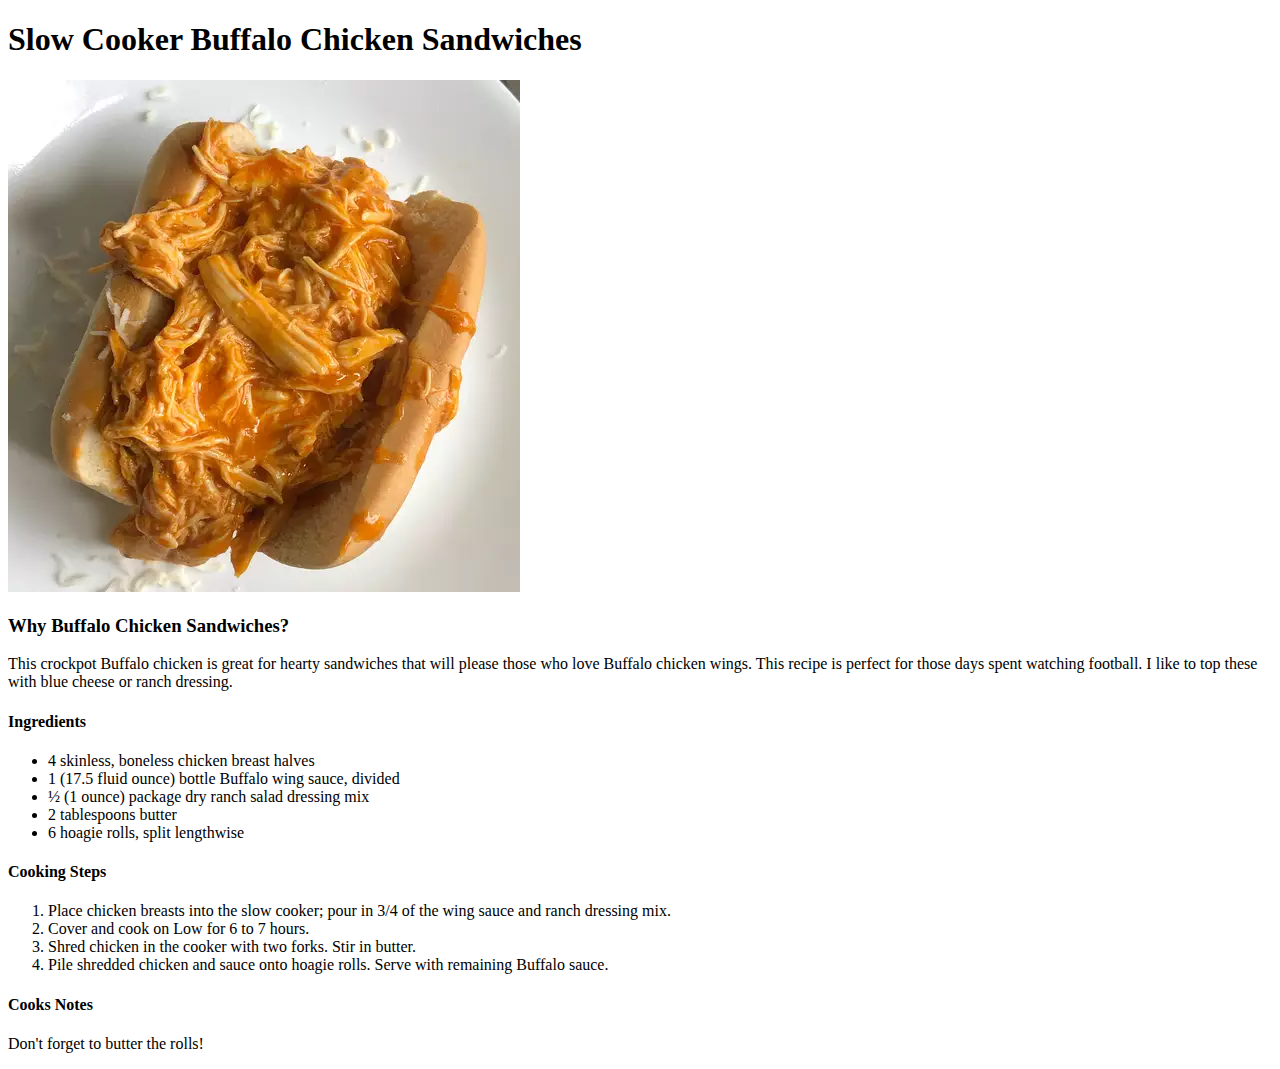
==== recipes/buffalochicken.html @ 29106980 "Add all images for page to file" ====
<!DOCTYPE html>
<html lang="en">
    <head>
        <meta charset="UTF-8">
        <title>Slow Cooker Buffalo Chicken Sandwiches</title>
    </head>

    <body>
        <h1>Slow Cooker Buffalo Chicken Sandwiches</h1>
            <img src="../img/buffalochicken" alt="Juicy Buffalo Chicken">
        <h3>Why Buffalo Chicken Sandwiches?</h3>
            <p>This crockpot Buffalo chicken is great for hearty sandwiches that will please those who love Buffalo chicken wings. This recipe is perfect for those days spent watching football. I like to top these with blue cheese or ranch dressing.</p>
        <h4>Ingredients</h4>
            <ul>
                <li>4 skinless, boneless chicken breast halves</li>
                <li>1 (17.5 fluid ounce) bottle Buffalo wing sauce, divided</li>
                <li>½ (1 ounce) package dry ranch salad dressing mix</li>
                <li>2 tablespoons butter</li>
                <li>6 hoagie rolls, split lengthwise</li>
            </ul>
        <h4>Cooking Steps</h4>
            <ol>
                <li>Place chicken breasts into the slow cooker; pour in 3/4 of the wing sauce and ranch dressing mix.</li>
                <li>Cover and cook on Low for 6 to 7 hours.</li>
                <li>Shred chicken in the cooker with two forks. Stir in butter.</li>
                <li>Pile shredded chicken and sauce onto hoagie rolls. Serve with remaining Buffalo sauce.</li>
            </ol>
        <h4>Cooks Notes</h4>
            <p>Don't forget to butter the rolls!</p>
     
    
    </body>
</html>
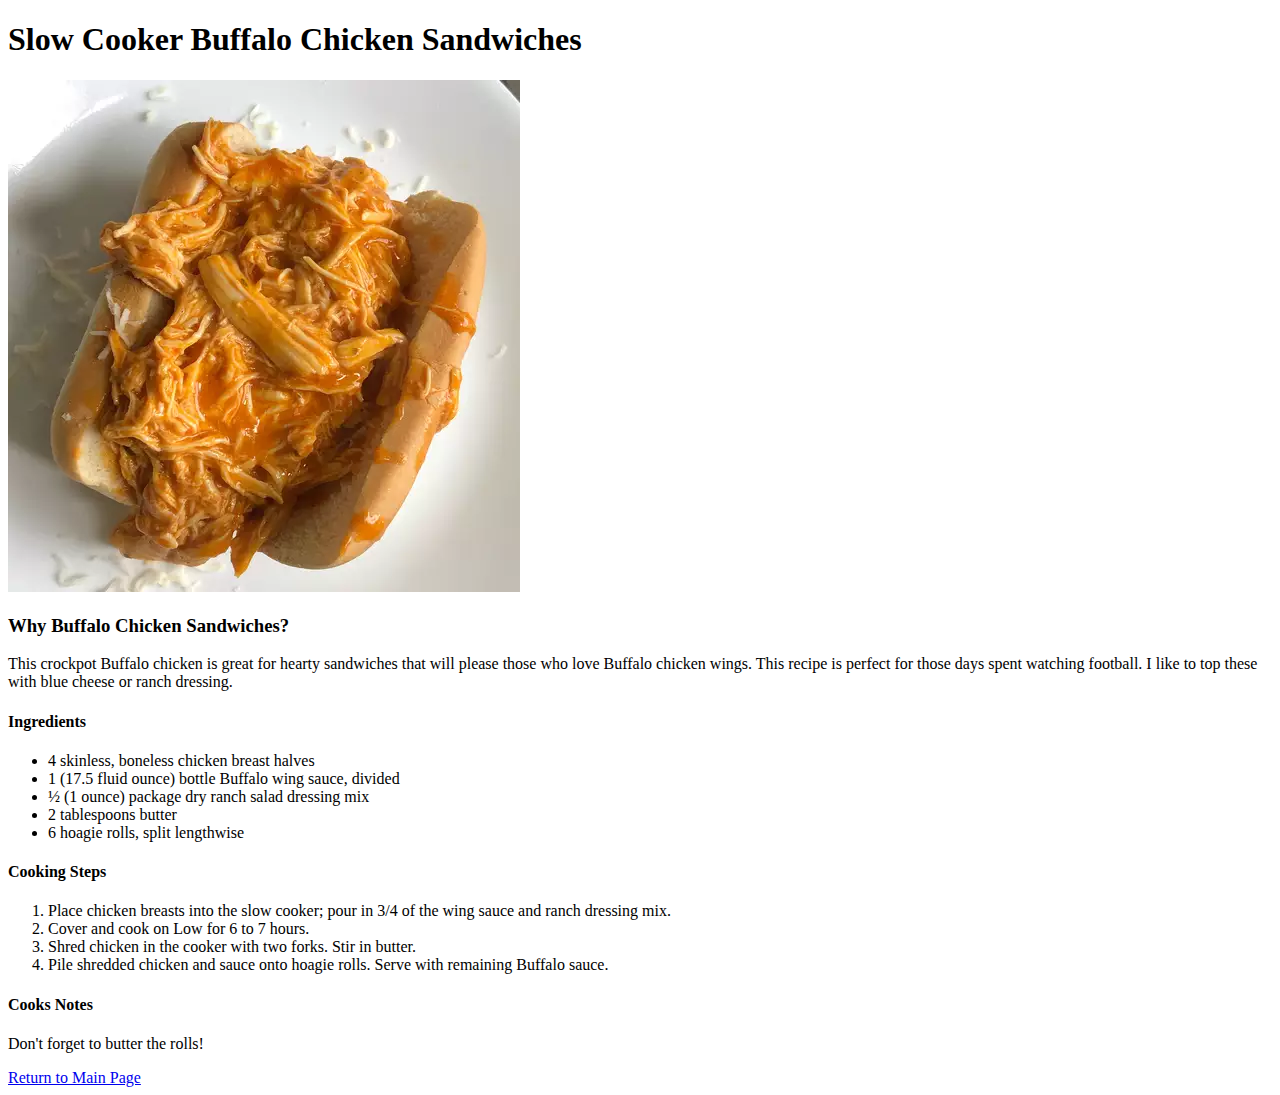
==== commit 01620fe6: "Add return to homepage link on recipe pages" ====
--- a/recipes/buffalochicken.html
+++ b/recipes/buffalochicken.html
@@ -27,7 +27,7 @@
             </ol>
         <h4>Cooks Notes</h4>
             <p>Don't forget to butter the rolls!</p>
-     
+         <a href="../index.html">Return to Main Page</a>
     
     </body>
 </html>